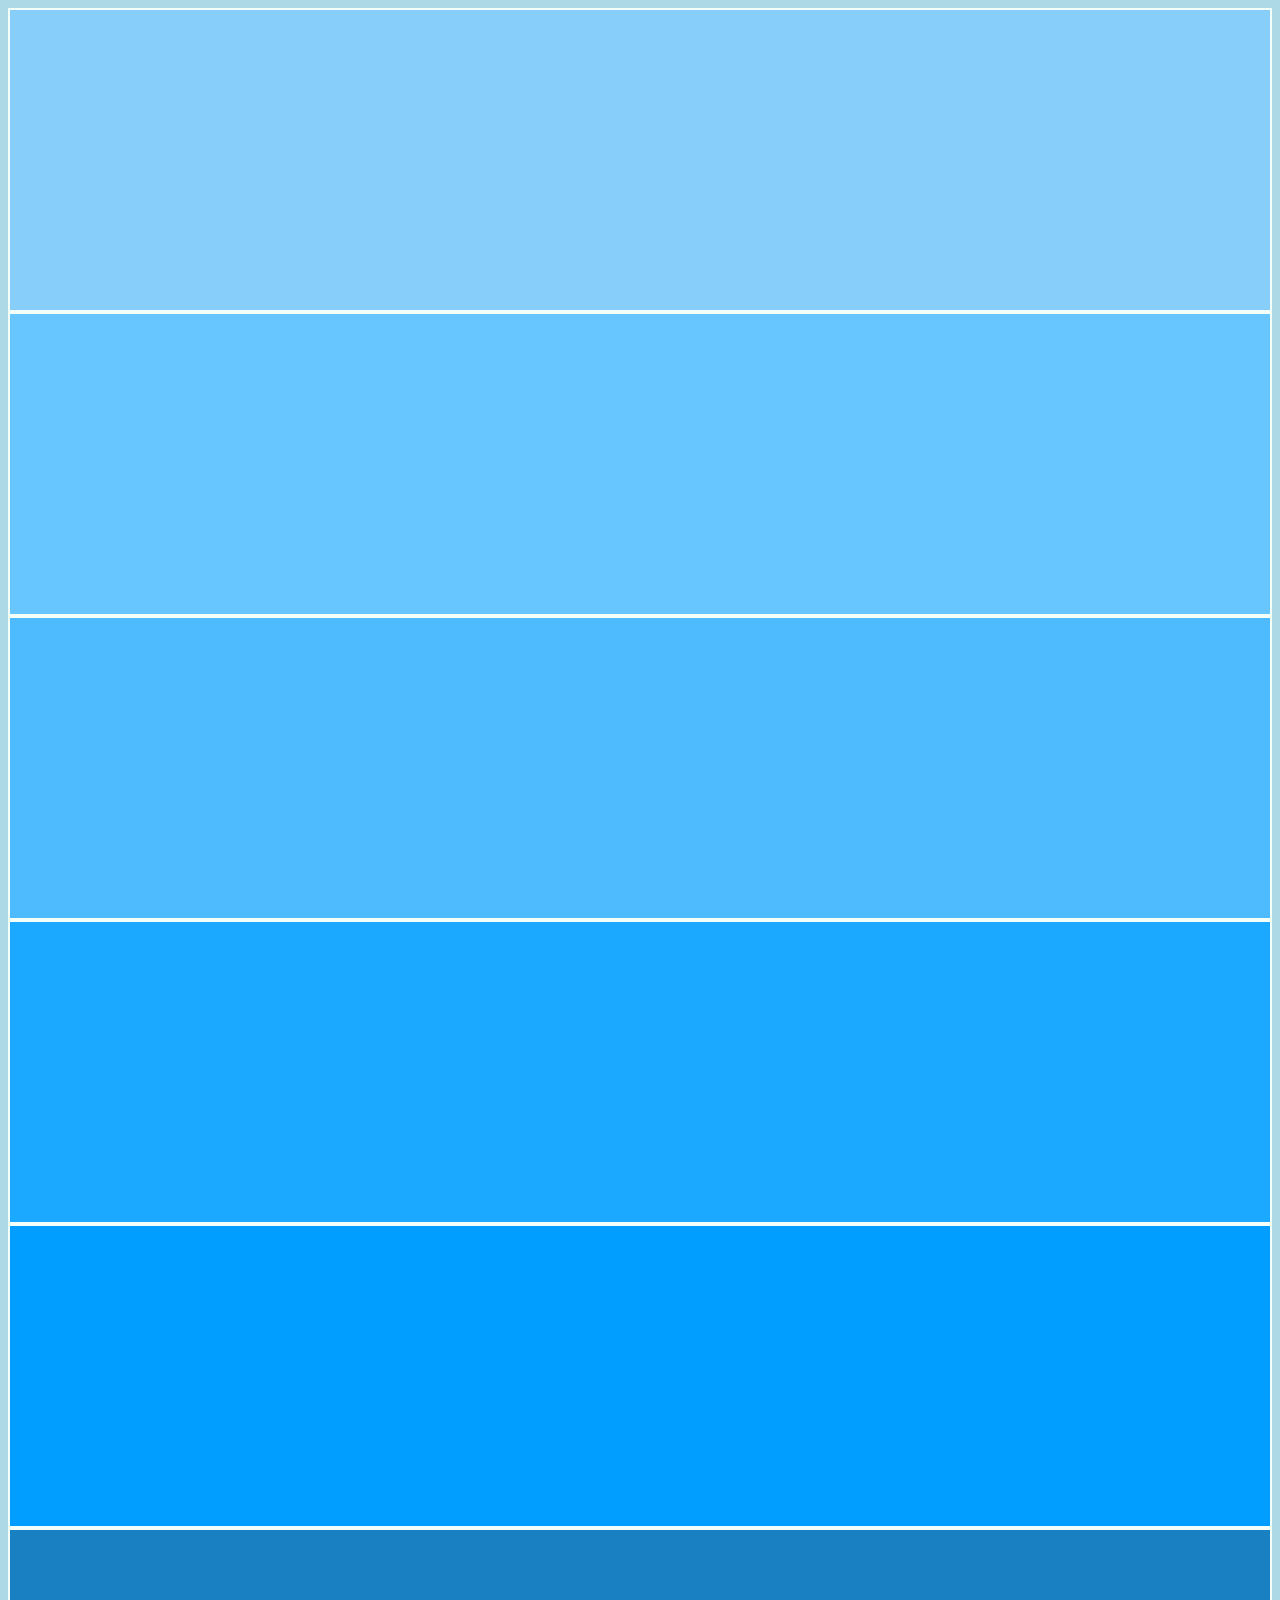
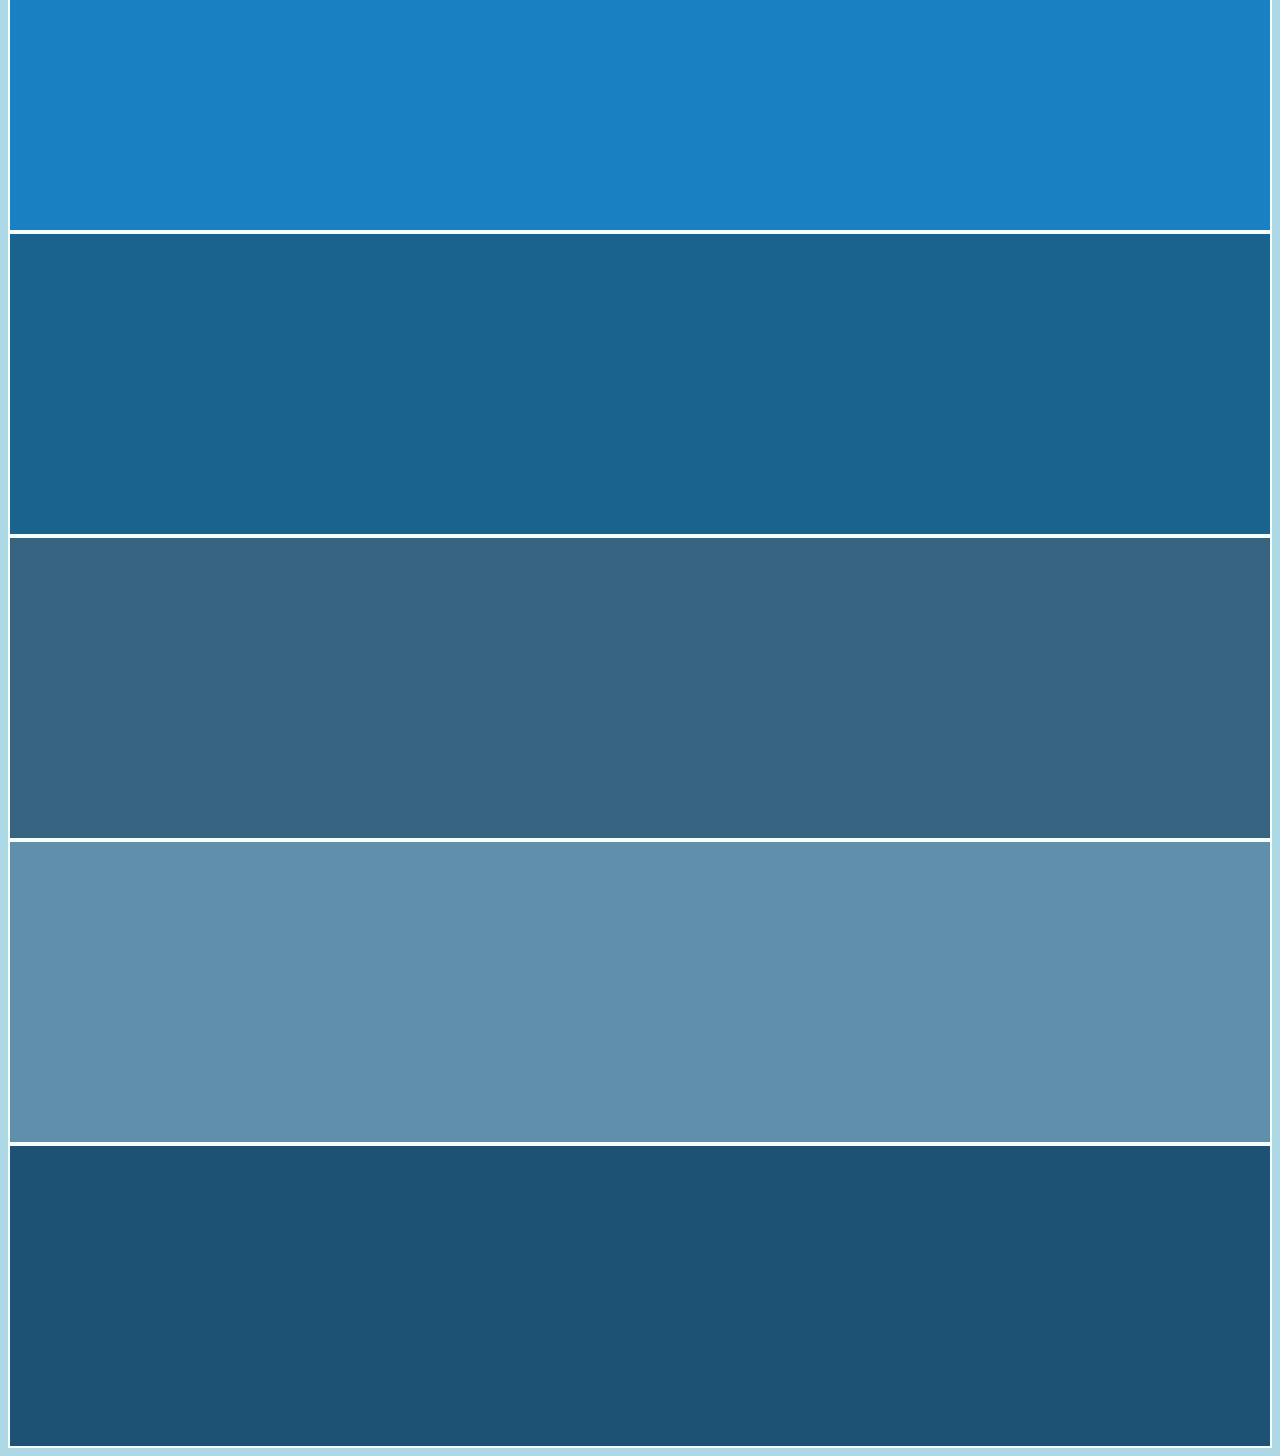
==== positions.html @ 0c37d7cb "1st commit" ====
<!DOCTYPE html>
<html lang="en">
<head>
    <meta charset="UTF-8">
    <meta name="viewport" content="width=device-width, initial-scale=1.0">
    <title>Document</title>
    <link rel="stylesheet" href="./css/index/style.css">
</head>
<body>
    <div class="scatola s-a"></div>
    <div class="scatola s-b"></div>
    <div class="scatola s-c"></div>
    <div class="scatola s-d"></div>
    <div class="scatola s-e"></div>
    <div class="scatola s-f"></div>
    <div class="scatola s-g"></div>
    <div class="scatola s-h"></div>
    <div class="scatola s-i"></div>
    <div class="scatola s-l"></div>    
</body>
</html>
---- css/index/style.css ----
@import url('https://fonts.googleapis.com/css2?family=Kanit:wght@100;200;700&family=Righteous&display=swap');

body {
    background-color: lightblue;
    font-family: 'Kanit', sans-serif;

}

h1 {
    font-family: 'Righteous', cursive;
    background-color: rgb(241, 156, 241);
    border-radius: 10px;
    padding: 10px;
    display: inline-block;
}

.paragrafo {
    background-color: rgb(146, 215, 255);
    font-style: italic;
    width: 50%;
    height: 300px;
    /* max-width: 400px;
    min-width: 100px; */
    overflow: hidden;
    /* non fa vedere l'overflow */
    overflow: scroll;
    /* rende l'overflow scrollabile, non si usa */
    overflow: auto;
    /* usa questo e fa da solo */
    /* padding: 24px; */
    /* padding-left: 40px; */
    padding: 50px 20px 100px 8px;
    margin: 24px;
    /* box-sizing: border-box; */
    /* border box rende il padding parte della misura */
}

.white-font {
    color: rgb(255, 255, 255);
}

#title {
    font-family: 'Righteous', cursive;
    height: 100px;
    /* box-sizing: border-box; */
    color: blue;
    /* border-style: solid;
    border-width: 30px;
    border-color: rgb(244, 160, 255); */
    border: 30px solid rgb(255, 164, 240);
    border-radius: 50px 1px 40px 1px;

}

div h2 {
    border: solid;
}

h2,
p {
    text-transform: lowercase;
}

.empty-div {
    border: 1px;
    width: 100%;
    height: 400px;
    background-image: url(../../assets/sfondo-grande.png);
    background-repeat: no-repeat;
    background-size: cover;

}

.border {
    border: 2px solid white;
}

.example-div {
    height: 20px;
    background-color: blueviolet;
    display: block;
    width: 500px;
}

.example-img {
    width: 300px;
    /* display: inline-block; */
}

.example-a {
    /* width: 300px; */
    display: inline-block;

}

.scatola {
    border: 2px solid mintcream;
    height: 300px;

}

.s-a{
    background-color: lightskyblue;
}
.s-b{
    background-color: rgb(103, 197, 255);
}
.s-c{
    background-color: rgb(78, 187, 255);
}
.s-d{
    background-color: rgb(27, 168, 255);
}
.s-e{
    background-color: rgb(2, 158, 255);
}
.s-f{
    background-color: rgb(25, 129, 194);
}
.s-g{
    background-color: rgb(27, 99, 143);
}
.s-h{
    background-color: rgb(55, 100, 128);
}
.s-i{
    background-color: rgb(96, 143, 172);
}
.s-l{
    background-color: rgb(29, 82, 116);
}
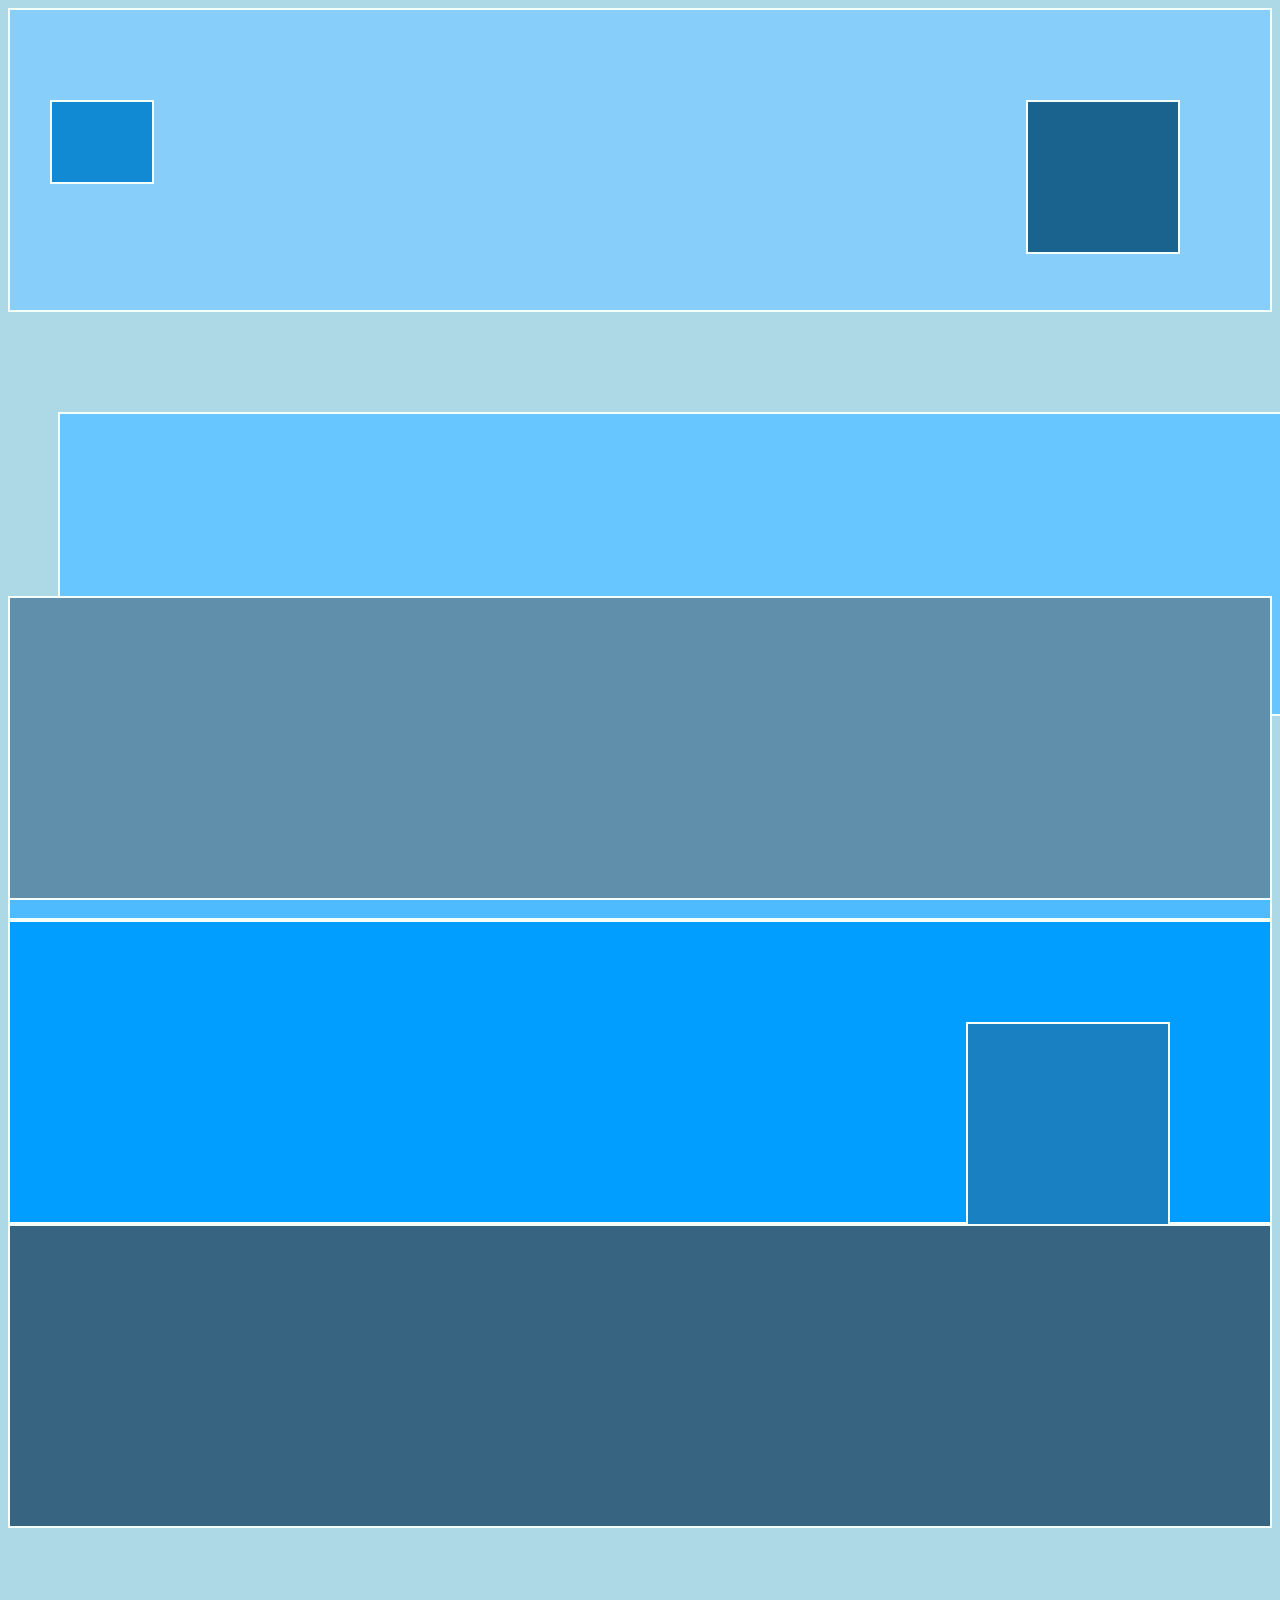
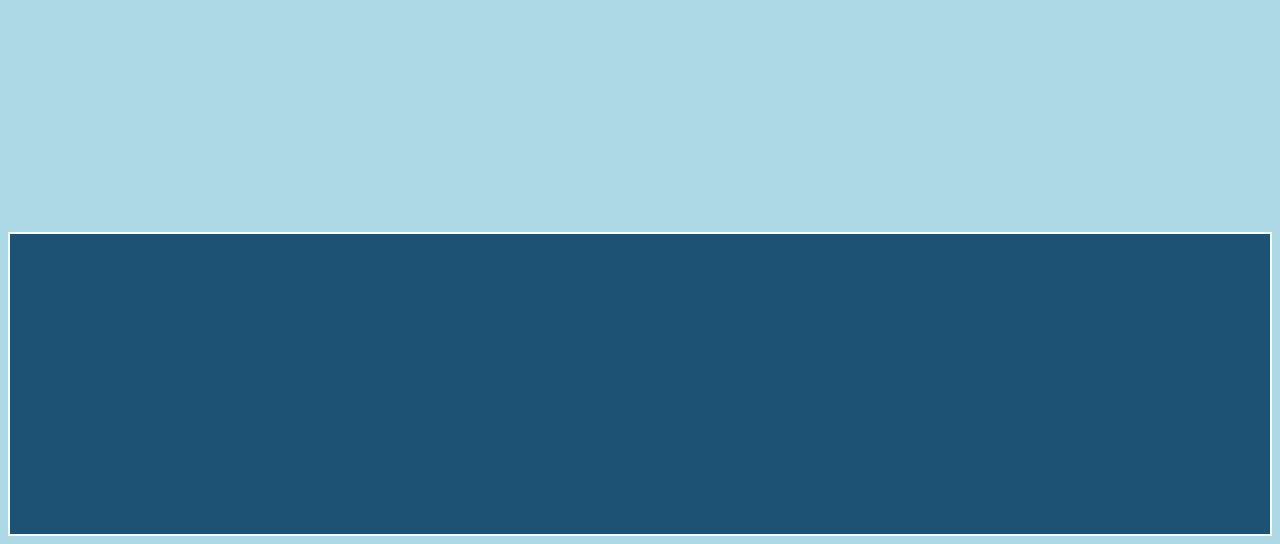
==== commit 072cfa0b: "positions" ====
--- a/positions.html
+++ b/positions.html
@@ -11,8 +11,10 @@
     <div class="scatola s-b"></div>
     <div class="scatola s-c"></div>
     <div class="scatola s-d"></div>
-    <div class="scatola s-e"></div>
-    <div class="scatola s-f"></div>
+    <div class="scatola s-e">
+        <div class="scatola s-f"></div>
+    </div>
+    
     <div class="scatola s-g"></div>
     <div class="scatola s-h"></div>
     <div class="scatola s-i"></div>
--- a/css/index/style.css
+++ b/css/index/style.css
@@ -99,33 +99,63 @@
 
 }
 
-.s-a{
+.s-a {
     background-color: lightskyblue;
 }
-.s-b{
+
+.s-b {
     background-color: rgb(103, 197, 255);
+    position: relative;
+    left: 50px;
+    top: 100px;
 }
-.s-c{
+
+.s-c {
     background-color: rgb(78, 187, 255);
 }
-.s-d{
-    background-color: rgb(27, 168, 255);
+
+.s-d {
+    background-color: rgb(18, 137, 211);
+    position: absolute;
+    width: 100px;
+    height: 80px;
+    left: 50px;
+    top: 100px;
 }
-.s-e{
+
+.s-e {
     background-color: rgb(2, 158, 255);
+    position: relative;
 }
-.s-f{
+
+.s-f {
     background-color: rgb(25, 129, 194);
+    width: 200px;
+    height: 200px;
+    position: absolute;
+    top: 100px;
+    right: 100px;
 }
-.s-g{
+
+.s-g {
     background-color: rgb(27, 99, 143);
+    position: fixed;
+    width: 150px;
+    height: 150px;
+    top: 100px;
+    right: 100px;
 }
-.s-h{
+
+.s-h {
     background-color: rgb(55, 100, 128);
 }
-.s-i{
+
+.s-i {
     background-color: rgb(96, 143, 172);
+    position: sticky;
+    bottom: 0px;
 }
-.s-l{
+
+.s-l {
     background-color: rgb(29, 82, 116);
-}
+}